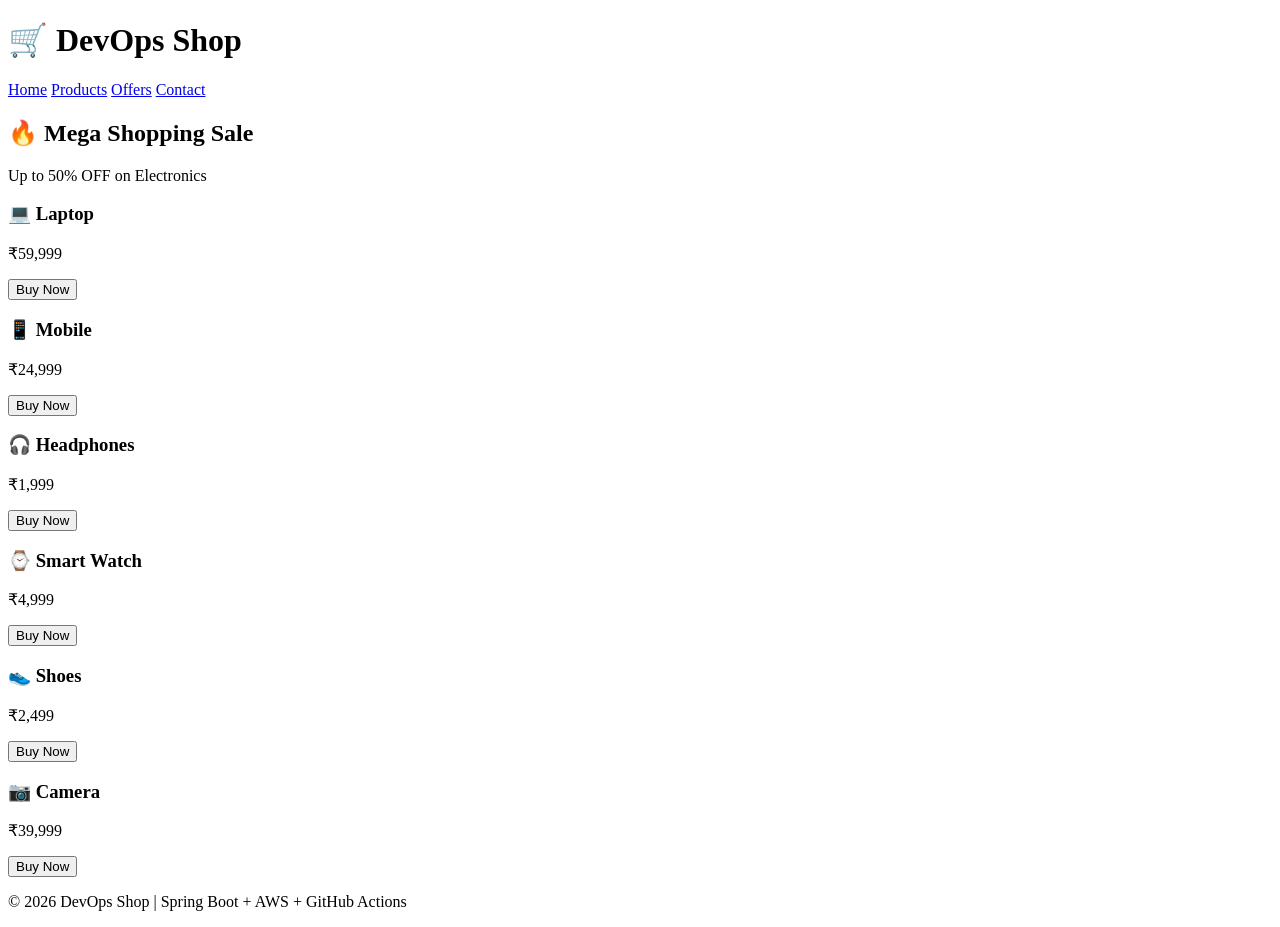
==== src/main/resources/templates/index.html @ 09cfd876 "Added shopping website" ====
<!DOCTYPE html>
<html lang="en">
<head>
    <meta charset="UTF-8">
    <meta name="viewport" content="width=device-width, initial-scale=1.0">
    <title>DevOps Shop</title>

    <link rel="stylesheet" href="/css/style.css">
</head>
<body>

<header>
    <h1>🛒 DevOps Shop</h1>

    <nav>
        <a href="#">Home</a>
        <a href="#">Products</a>
        <a href="#">Offers</a>
        <a href="#">Contact</a>
    </nav>
</header>

<section class="banner">
    <h2>🔥 Mega Shopping Sale</h2>
    <p>Up to 50% OFF on Electronics</p>
</section>

<section class="products">

    <div class="card">
        <h3>💻 Laptop</h3>
        <p>₹59,999</p>
        <button>Buy Now</button>
    </div>

    <div class="card">
        <h3>📱 Mobile</h3>
        <p>₹24,999</p>
        <button>Buy Now</button>
    </div>

    <div class="card">
        <h3>🎧 Headphones</h3>
        <p>₹1,999</p>
        <button>Buy Now</button>
    </div>

    <div class="card">
        <h3>⌚ Smart Watch</h3>
        <p>₹4,999</p>
        <button>Buy Now</button>
    </div>

    <div class="card">
        <h3>👟 Shoes</h3>
        <p>₹2,499</p>
        <button>Buy Now</button>
    </div>

    <div class="card">
        <h3>📷 Camera</h3>
        <p>₹39,999</p>
        <button>Buy Now</button>
    </div>

</section>

<footer>
    <p>© 2026 DevOps Shop | Spring Boot + AWS + GitHub Actions</p>
</footer>

</body>
</html>
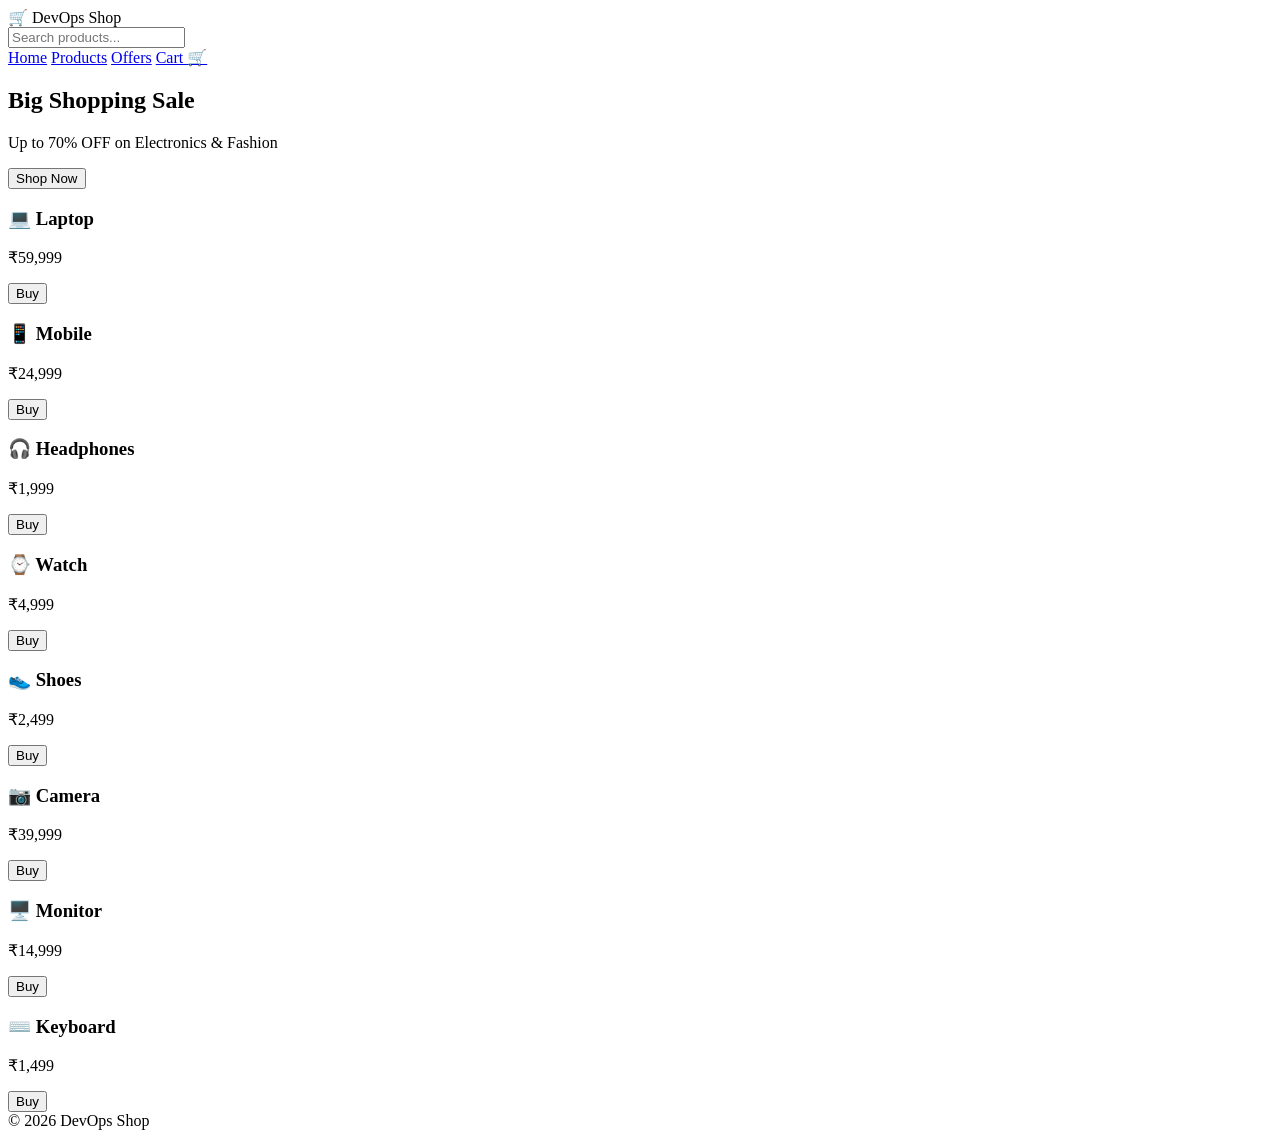
==== commit 6b5add0d: "new Add shopping website" ====
--- a/src/main/resources/templates/index.html
+++ b/src/main/resources/templates/index.html
@@ -1,73 +1,40 @@
 <!DOCTYPE html>
 <html lang="en">
 <head>
-    <meta charset="UTF-8">
-    <meta name="viewport" content="width=device-width, initial-scale=1.0">
-    <title>DevOps Shop</title>
-
-    <link rel="stylesheet" href="/css/style.css">
+<meta charset="UTF-8">
+<meta name="viewport" content="width=device-width, initial-scale=1.0">
+<title>DevOps Shop</title>
+<link rel="stylesheet" href="/css/style.css">
 </head>
 <body>
-
 <header>
-    <h1>🛒 DevOps Shop</h1>
-
-    <nav>
-        <a href="#">Home</a>
-        <a href="#">Products</a>
-        <a href="#">Offers</a>
-        <a href="#">Contact</a>
-    </nav>
+<div class="logo">🛒 DevOps Shop</div>
+<input class="search" placeholder="Search products...">
+<nav>
+<a href="#">Home</a>
+<a href="#">Products</a>
+<a href="#">Offers</a>
+<a href="#">Cart 🛒</a>
+</nav>
 </header>
 
-<section class="banner">
-    <h2>🔥 Mega Shopping Sale</h2>
-    <p>Up to 50% OFF on Electronics</p>
+<section class="hero">
+<h1>Big Shopping Sale</h1>
+<p>Up to 70% OFF on Electronics & Fashion</p>
+<button>Shop Now</button>
 </section>
 
-<section class="products">
-
-    <div class="card">
-        <h3>💻 Laptop</h3>
-        <p>₹59,999</p>
-        <button>Buy Now</button>
-    </div>
-
-    <div class="card">
-        <h3>📱 Mobile</h3>
-        <p>₹24,999</p>
-        <button>Buy Now</button>
-    </div>
-
-    <div class="card">
-        <h3>🎧 Headphones</h3>
-        <p>₹1,999</p>
-        <button>Buy Now</button>
-    </div>
-
-    <div class="card">
-        <h3>⌚ Smart Watch</h3>
-        <p>₹4,999</p>
-        <button>Buy Now</button>
-    </div>
-
-    <div class="card">
-        <h3>👟 Shoes</h3>
-        <p>₹2,499</p>
-        <button>Buy Now</button>
-    </div>
-
-    <div class="card">
-        <h3>📷 Camera</h3>
-        <p>₹39,999</p>
-        <button>Buy Now</button>
-    </div>
-
+<section class="grid">
+<div class="card"><h3>💻 Laptop</h3><p>₹59,999</p><button>Buy</button></div>
+<div class="card"><h3>📱 Mobile</h3><p>₹24,999</p><button>Buy</button></div>
+<div class="card"><h3>🎧 Headphones</h3><p>₹1,999</p><button>Buy</button></div>
+<div class="card"><h3>⌚ Watch</h3><p>₹4,999</p><button>Buy</button></div>
+<div class="card"><h3>👟 Shoes</h3><p>₹2,499</p><button>Buy</button></div>
+<div class="card"><h3>📷 Camera</h3><p>₹39,999</p><button>Buy</button></div>
+<div class="card"><h3>🖥️ Monitor</h3><p>₹14,999</p><button>Buy</button></div>
+<div class="card"><h3>⌨️ Keyboard</h3><p>₹1,499</p><button>Buy</button></div>
 </section>
 
-<footer>
-    <p>© 2026 DevOps Shop | Spring Boot + AWS + GitHub Actions</p>
-</footer>
-
+<footer>© 2026 DevOps Shop</footer>
 </body>
 </html>
